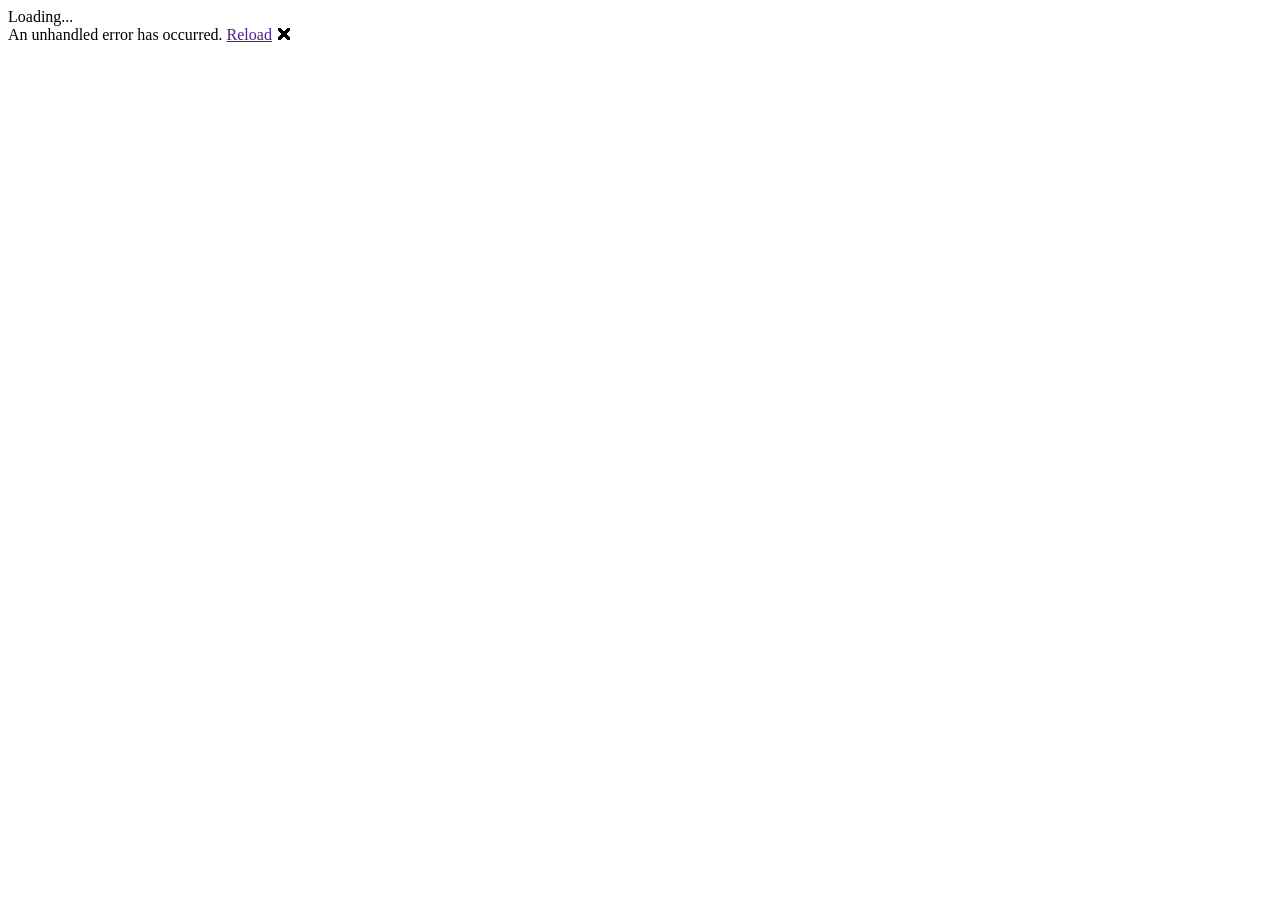
==== src/Maui/wwwroot/index.html @ 4f9b9c94 "Restructure" ====
<!DOCTYPE html>
<html lang="en">
<head>
    <meta charset="utf-8" />
    <meta name="viewport" content="width=device-width, initial-scale=1.0, maximum-scale=1.0, user-scalable=no, viewport-fit=cover" />
    <title>DMPowerTools</title>
    <base href="/" />
    <link rel="stylesheet" href="css/bootstrap/bootstrap.min.css" />
    <link href="css/app.css" rel="stylesheet" />
    <link href="DMPowerTools.styles.css" rel="stylesheet" />
    <link href="https://fonts.googleapis.com/css?family=Roboto:300,400,500,700&display=swap" rel="stylesheet" />
    <link href="_content/MudBlazor/MudBlazor.min.css" rel="stylesheet" />
</head>

<body>

    <div class="status-bar-safe-area"></div>

    <div id="app">Loading...</div>

    <div id="blazor-error-ui">
        An unhandled error has occurred.
        <a href="" class="reload">Reload</a>
        <a class="dismiss">🗙</a>
    </div>

    <script src="_framework/blazor.webview.js" autostart="false"></script>
    <script src="_content/MudBlazor/MudBlazor.min.js"></script>
</body>

</html>
---- src/Maui/wwwroot/css/app.css ----
﻿@import url('open-iconic/font/css/open-iconic-bootstrap.min.css');

html, body {
    font-family: 'Helvetica Neue', Helvetica, Arial, sans-serif;
}

h1:focus {
    outline: none;
}

a, .btn-link {
    color: #0071c1;
}

.btn-primary {
    color: #fff;
    background-color: #1b6ec2;
    border-color: #1861ac;
}

.content {
    padding-top: 1.1rem;
}

.valid.modified:not([type=checkbox]) {
    outline: 1px solid #26b050;
}

.invalid {
    outline: 1px solid red;
}

.validation-message {
    color: red;
}

#blazor-error-ui {
    background: lightyellow;
    bottom: 0;
    box-shadow: 0 -1px 2px rgba(0, 0, 0, 0.2);
    display: none;
    left: 0;
    padding: 0.6rem 1.25rem 0.7rem 1.25rem;
    position: fixed;
    width: 100%;
    z-index: 1000;
}

#blazor-error-ui .dismiss {
    cursor: pointer;
    position: absolute;
    right: 0.75rem;
    top: 0.5rem;
}

.blazor-error-boundary {
    background: url([data-uri]) no-repeat 1rem/1.8rem, #b32121;
    padding: 1rem 1rem 1rem 3.7rem;
    color: white;
}

.blazor-error-boundary::after {
    content: "An error has occurred."
}

.status-bar-safe-area {
    display: none;
}

@supports (-webkit-touch-callout: none) {
    .status-bar-safe-area {
        display: flex;
        position: sticky;
        top: 0;
        height: env(safe-area-inset-top);
        background-color: #f7f7f7;
        width: 100%;
        z-index: 1;
    }

    .flex-column, .navbar-brand {
        padding-left: env(safe-area-inset-left);
    }
}
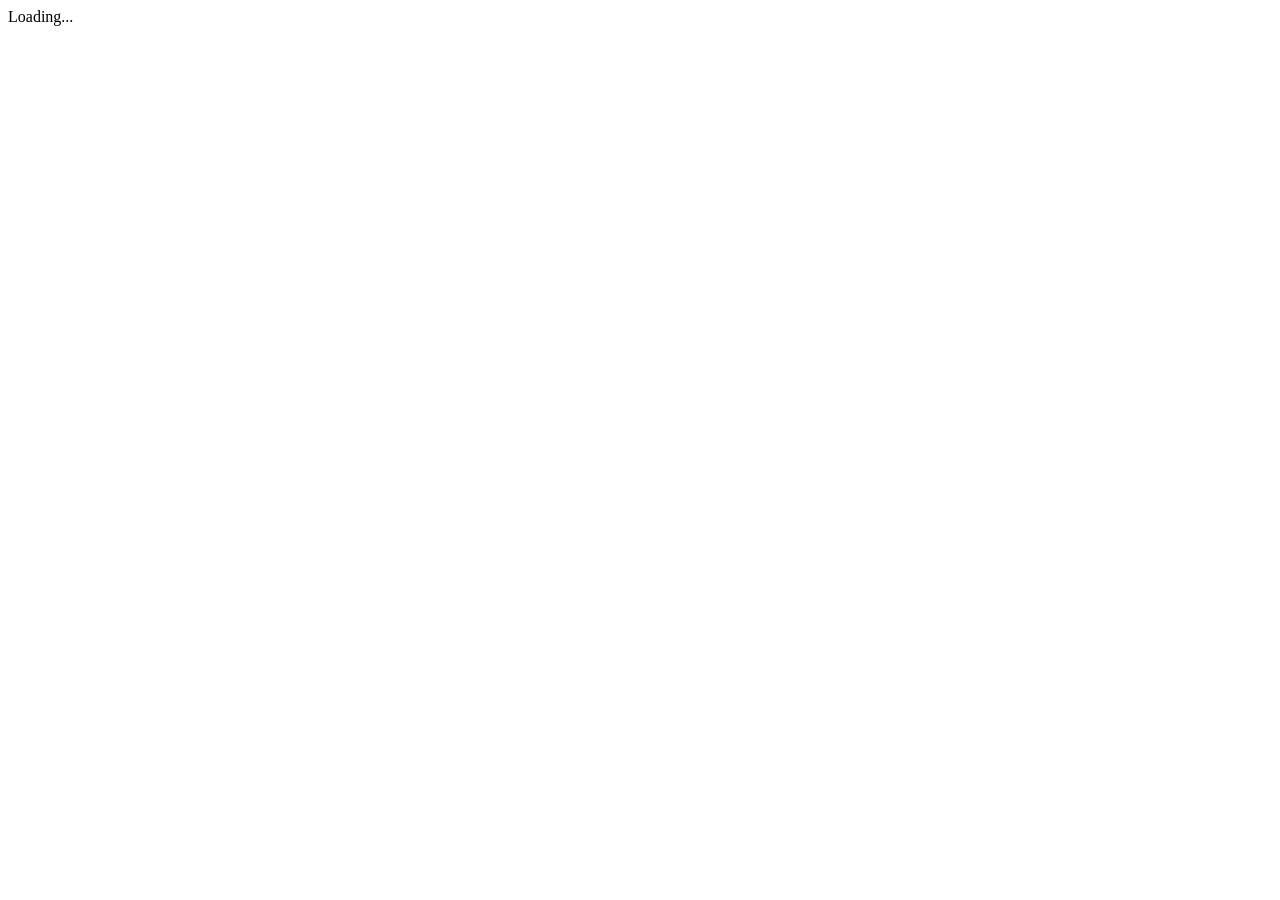
==== commit ed053099: "Inital baseline." ====
--- a/src/Maui/wwwroot/index.html
+++ b/src/Maui/wwwroot/index.html
@@ -3,12 +3,10 @@
 <head>
     <meta charset="utf-8" />
     <meta name="viewport" content="width=device-width, initial-scale=1.0, maximum-scale=1.0, user-scalable=no, viewport-fit=cover" />
-    <title>DMPowerTools</title>
+    <title>DMPowerTools.Maui</title>
     <base href="/" />
-    <link rel="stylesheet" href="css/bootstrap/bootstrap.min.css" />
     <link href="css/app.css" rel="stylesheet" />
-    <link href="DMPowerTools.styles.css" rel="stylesheet" />
-    <link href="https://fonts.googleapis.com/css?family=Roboto:300,400,500,700&display=swap" rel="stylesheet" />
+    <link href="DMPowerTools.Maui.styles.css" rel="stylesheet" />
     <link href="_content/MudBlazor/MudBlazor.min.css" rel="stylesheet" />
 </head>
 
@@ -18,12 +16,6 @@
 
     <div id="app">Loading...</div>
 
-    <div id="blazor-error-ui">
-        An unhandled error has occurred.
-        <a href="" class="reload">Reload</a>
-        <a class="dismiss">🗙</a>
-    </div>
-
     <script src="_framework/blazor.webview.js" autostart="false"></script>
     <script src="_content/MudBlazor/MudBlazor.min.js"></script>
 </body>
